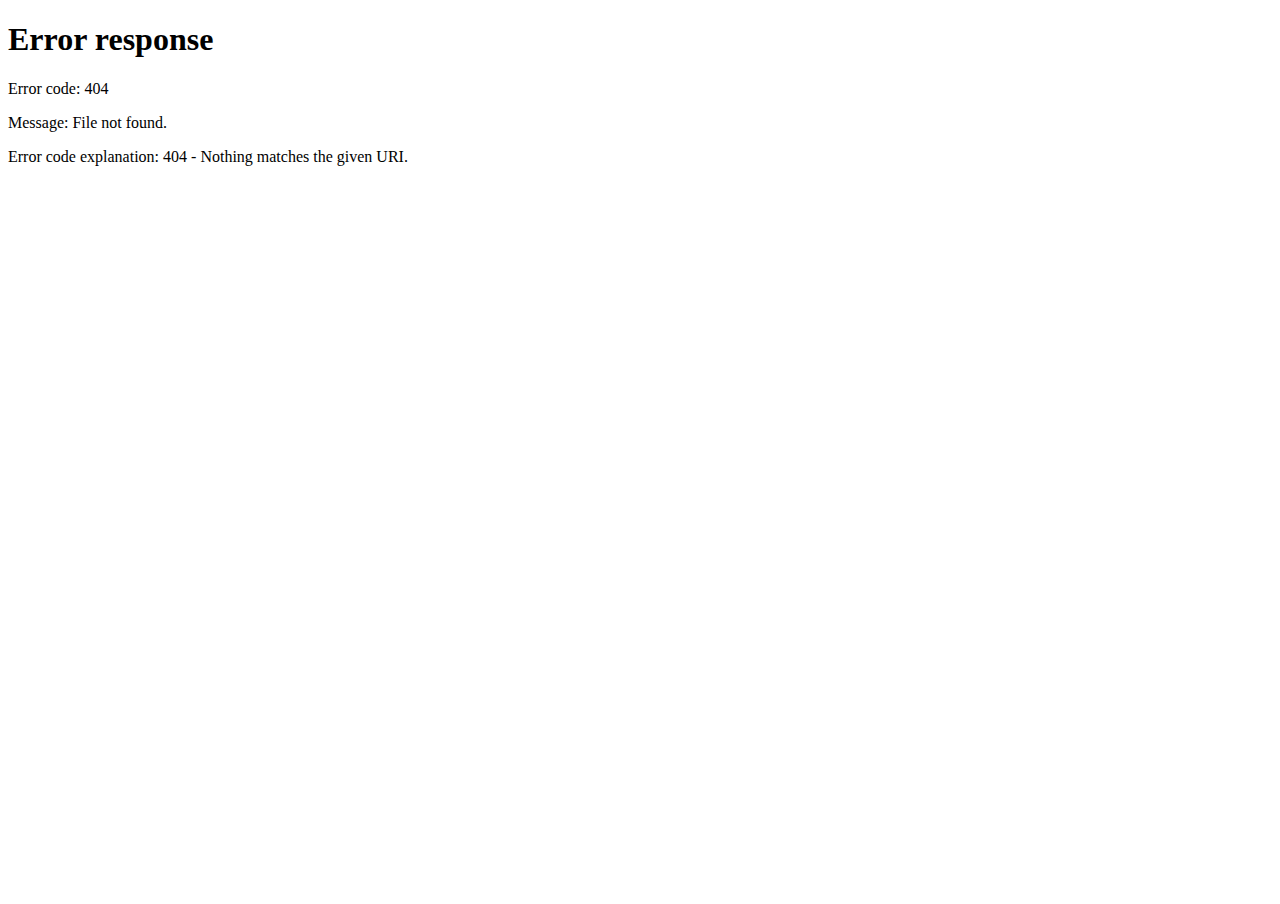
==== doc1.html @ 20a1cc5d "Add files via upload" ====
<!DOCTYPE html>
<html lang="en">
<head>
    <meta charset="UTF-8">
    <meta name="viewport" content="width=device-width, initial-scale=1.0">
    <title>Document</title>
    <style>
        html, body {
            margin: 0;
            padding: 0;
            width: 100%;
            height: 100%;
        }
        iframe {
            width: 100%;
            height: 100%;
            border: none;
        }
    </style>
</head>
<body>
    <iframe src="/Users/ahmedmahmoud/Downloads/Binder1.pdf"></iframe>
</body>
</html>
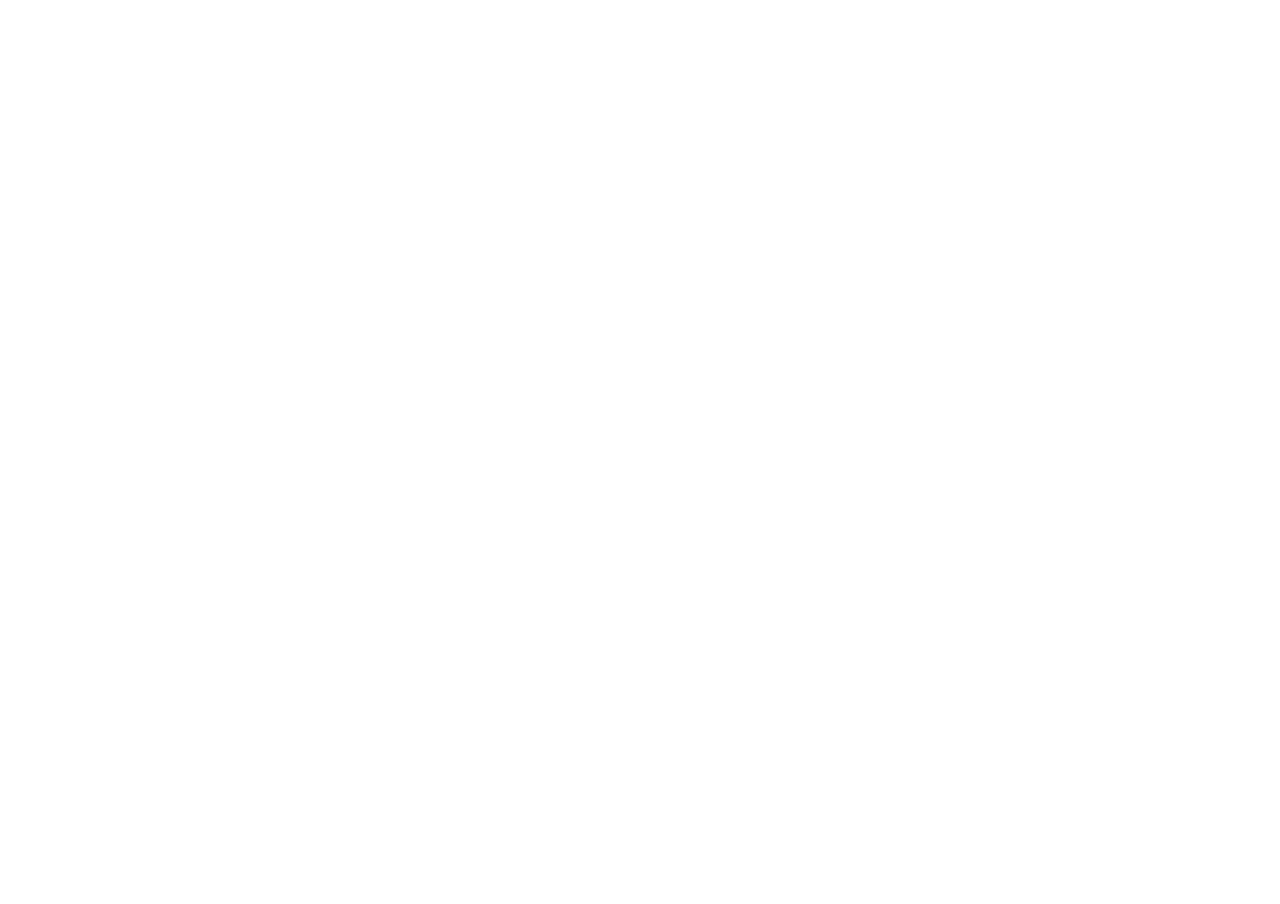
==== commit 7ae077e5: "Update doc1.html" ====
--- a/doc1.html
+++ b/doc1.html
@@ -19,6 +19,6 @@
     </style>
 </head>
 <body>
-    <iframe src="/Users/ahmedmahmoud/Downloads/Binder1.pdf"></iframe>
+    <iframe src="hhttps://drive.google.com/drive/folders/1Up7CDjj2X8MGQbLa1QRndrwyidW3ZM5G?dmr=1&ec=wgc-drive-globalnav-goto"></iframe>
 </body>
-</html>+</html>
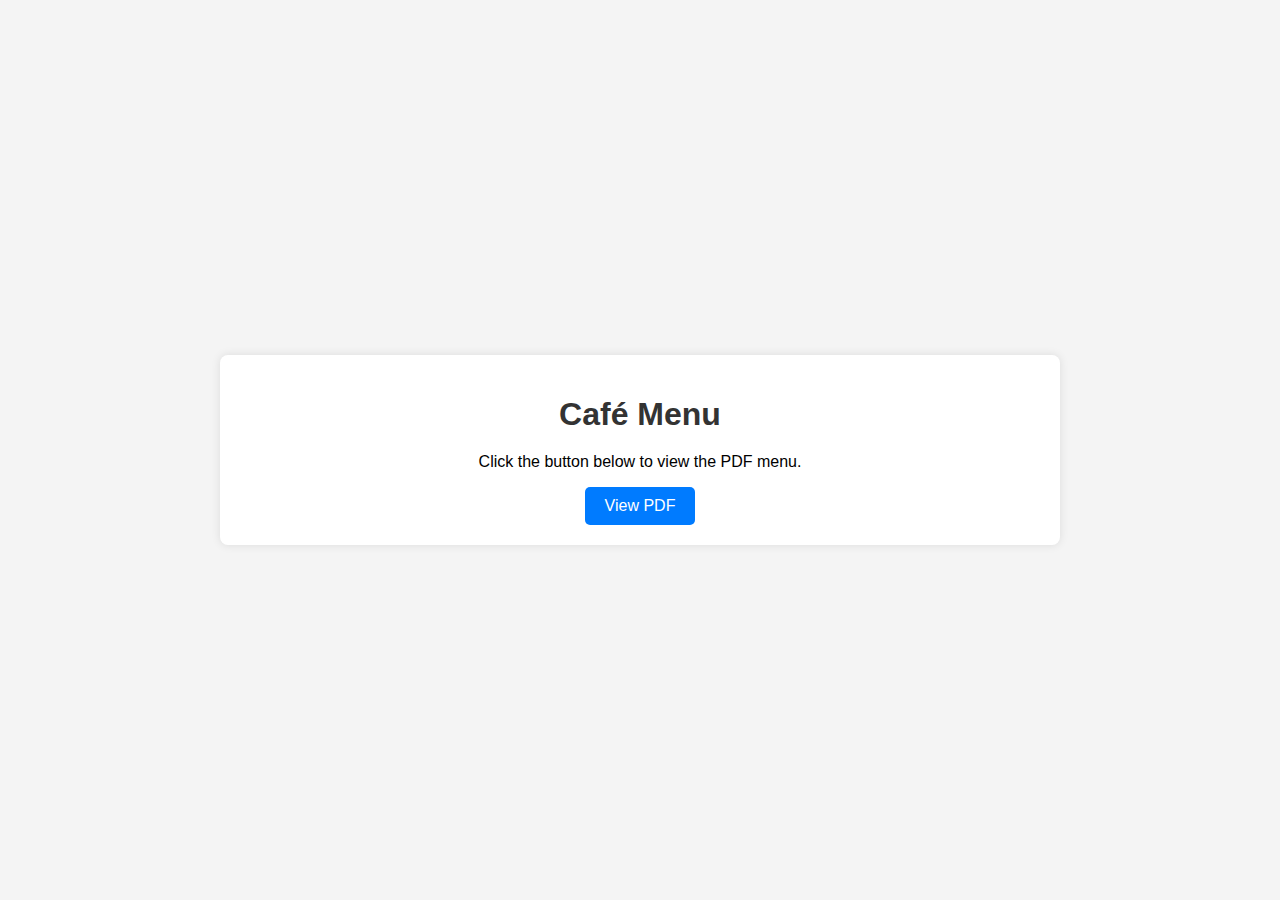
==== commit c8cfbecd: "Update doc1.html" ====
--- a/doc1.html
+++ b/doc1.html
@@ -3,22 +3,70 @@
 <head>
     <meta charset="UTF-8">
     <meta name="viewport" content="width=device-width, initial-scale=1.0">
-    <title>Document</title>
+    <title>Café Menu</title>
     <style>
         html, body {
             margin: 0;
             padding: 0;
             width: 100%;
             height: 100%;
+            font-family: Arial, sans-serif;
+            background-color: #f4f4f4;
+            display: flex;
+            flex-direction: column;
+            align-items: center;
+            justify-content: center;
+        }
+        h1 {
+            color: #333;
+            margin-bottom: 20px;
+        }
+        .container {
+            width: 90%;
+            max-width: 800px;
+            background-color: #fff;
+            padding: 20px;
+            box-shadow: 0 0 10px rgba(0, 0, 0, 0.1);
+            border-radius: 8px;
+            text-align: center;
         }
         iframe {
             width: 100%;
-            height: 100%;
+            height: 500px;
             border: none;
+            margin-top: 20px;
+            border-radius: 8px;
+        }
+        .button {
+            display: inline-block;
+            padding: 10px 20px;
+            background-color: #007bff;
+            color: #fff;
+            text-decoration: none;
+            border-radius: 5px;
+            font-size: 16px;
+            cursor: pointer;
+            transition: background-color 0.3s ease;
+        }
+        .button:hover {
+            background-color: #0056b3;
         }
     </style>
 </head>
 <body>
-    <iframe src="hhttps://drive.google.com/drive/folders/1Up7CDjj2X8MGQbLa1QRndrwyidW3ZM5G?dmr=1&ec=wgc-drive-globalnav-goto"></iframe>
+    <div class="container">
+        <h1>Café Menu</h1>
+        <p>Click the button below to view the PDF menu.</p>
+        <a href="#" class="button" onclick="loadPdf()">View PDF</a>
+        <iframe id="pdfViewer" style="display:none;"></iframe>
+    </div>
+
+    <script>
+        function loadPdf() {
+            const iframe = document.getElementById('pdfViewer');
+            iframe.src = 'https://drive.google.com/file/d/17lQw-727Z_MBzA7s3uXJXY3fQO8qZHTq/preview';
+            iframe.style.display = 'block';
+        }
+    </script>
 </body>
 </html>
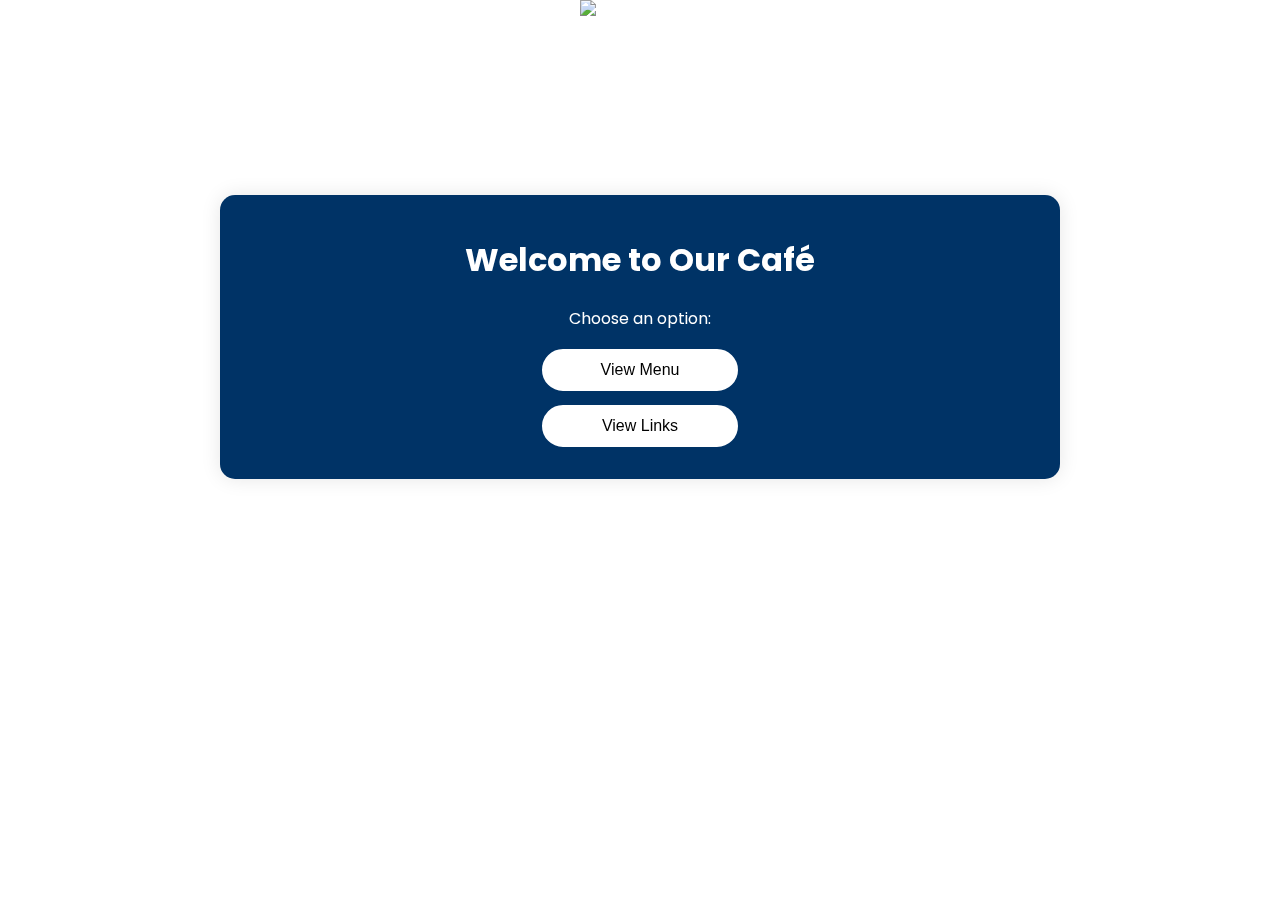
==== commit a8e66a69: "Update doc1.html" ====
--- a/doc1.html
+++ b/doc1.html
@@ -3,65 +3,140 @@
 <head>
     <meta charset="UTF-8">
     <meta name="viewport" content="width=device-width, initial-scale=1.0">
-    <title>Café Menu</title>
+    <title>Café</title>
     <style>
-        html, body {
+        @import url('https://fonts.googleapis.com/css2?family=Poppins:wght@300;400;600&display=swap');
+
+        :root {
+            --primary-bg: white;
+            --primary-text: #ffffff; /* Changed to white */
+            --secondary-bg: #003366; /* Dark blue */
+            --button-bg: #ffffff; /* Changed to white */
+            --button-text: #000000; /* Changed to black */
+            --hover-bg: #f0f0f0; /* Light grey for hover */
+            --highlight-color: #003366;
+        }
+
+        body {
             margin: 0;
             padding: 0;
             width: 100%;
             height: 100%;
-            font-family: Arial, sans-serif;
-            background-color: #f4f4f4;
+            font-family: 'Poppins', sans-serif;
+            background: var(--primary-bg);
+            color: var(--primary-text); /* Text color set to white */
             display: flex;
             flex-direction: column;
             align-items: center;
             justify-content: center;
+            text-align: center;
+            transition: background 0.3s, color 0.3s;
         }
-        h1 {
-            color: #333;
+        .logo {
+            width: 120px;
             margin-bottom: 20px;
         }
         .container {
             width: 90%;
             max-width: 800px;
-            background-color: #fff;
+            background: var(--secondary-bg);
             padding: 20px;
-            box-shadow: 0 0 10px rgba(0, 0, 0, 0.1);
-            border-radius: 8px;
-            text-align: center;
-        }
-        iframe {
-            width: 100%;
-            height: 500px;
-            border: none;
-            margin-top: 20px;
-            border-radius: 8px;
+            box-shadow: 0 0 20px rgba(0, 0, 0, 0.1);
+            border-radius: 15px;
+            backdrop-filter: blur(10px);
+            margin-top: 150px;
+            color: var(--primary-text); /* Ensure text inside container is white */
         }
         .button {
-            display: inline-block;
-            padding: 10px 20px;
-            background-color: #007bff;
-            color: #fff;
+            display: block;
+            width: 200px;
+            margin: 10px auto;
+            padding: 12px;
+            background: var(--button-bg); /* White background */
+            color: var(--button-text); /* Black text */
             text-decoration: none;
-            border-radius: 5px;
+            border-radius: 30px;
             font-size: 16px;
+            font-weight: 500;
             cursor: pointer;
-            transition: background-color 0.3s ease;
+            transition: all 0.3s ease;
+            border: 2px solid var(--highlight-color);
         }
         .button:hover {
-            background-color: #0056b3;
+            background: var(--hover-bg); /* Light grey on hover */
+        }
+        .social-icons {
+            display: flex;
+            justify-content: center;
+            gap: 15px;
+            margin-top: 15px;
+        }
+        .social-icons a {
+            background: var(--highlight-color);
+            padding: 10px;
+            border-radius: 50%;
+            display: flex;
+            align-items: center;
+            justify-content: center;
+            width: 40px;
+            height: 40px;
+            transition: all 0.3s ease;
+        }
+        .social-icons img {
+            width: 22px;
+            height: 22px;
         }
     </style>
 </head>
 <body>
-    <div class="container">
+    <img src="YOUR_LOGO_URL_HERE" alt="Café Logo" class="logo">
+    
+    <div class="container" id="landingPage">
+        <h1>Welcome to Our Café</h1>
+        <p>Choose an option:</p>
+        <button class="button" onclick="showMenu()">View Menu</button>
+        <button class="button" onclick="showLinks()">View Links</button>
+    </div>
+    
+    <div class="container" id="menuPage" style="display:none;">
         <h1>Café Menu</h1>
         <p>Click the button below to view the PDF menu.</p>
-        <a href="#" class="button" onclick="loadPdf()">View PDF</a>
-        <iframe id="pdfViewer" style="display:none;"></iframe>
+        <button class="button" onclick="loadPdf()">View PDF</button>
+        <iframe id="pdfViewer" style="width:100%; height:500px; border:none; display:none;"></iframe>
+        <button class="button" onclick="goBack()">Back</button>
     </div>
 
+    <div class="container" id="linksPage" style="display:none;">
+        <h1>Our Links</h1>
+        <p>Follow us on social media:</p>
+        <div class="social-icons">
+            <a href="https://instagram.com" target="_blank">
+                <img src="https://cdn-icons-png.flaticon.com/512/2111/2111463.png" alt="Instagram">
+            </a>
+            <a href="https://facebook.com" target="_blank">
+                <img src="https://cdn-icons-png.flaticon.com/512/2111/2111392.png" alt="Facebook">
+            </a>
+        </div>
+        <button class="button" onclick="goBack()">Back</button>
+    </div>
+    
     <script>
+        function showMenu() {
+            document.getElementById('landingPage').style.display = 'none';
+            document.getElementById('menuPage').style.display = 'block';
+        }
+
+        function showLinks() {
+            document.getElementById('landingPage').style.display = 'none';
+            document.getElementById('linksPage').style.display = 'block';
+        }
+
+        function goBack() {
+            document.getElementById('menuPage').style.display = 'none';
+            document.getElementById('linksPage').style.display = 'none';
+            document.getElementById('landingPage').style.display = 'block';
+        }
+
         function loadPdf() {
             const iframe = document.getElementById('pdfViewer');
             iframe.src = 'https://drive.google.com/file/d/17lQw-727Z_MBzA7s3uXJXY3fQO8qZHTq/preview';
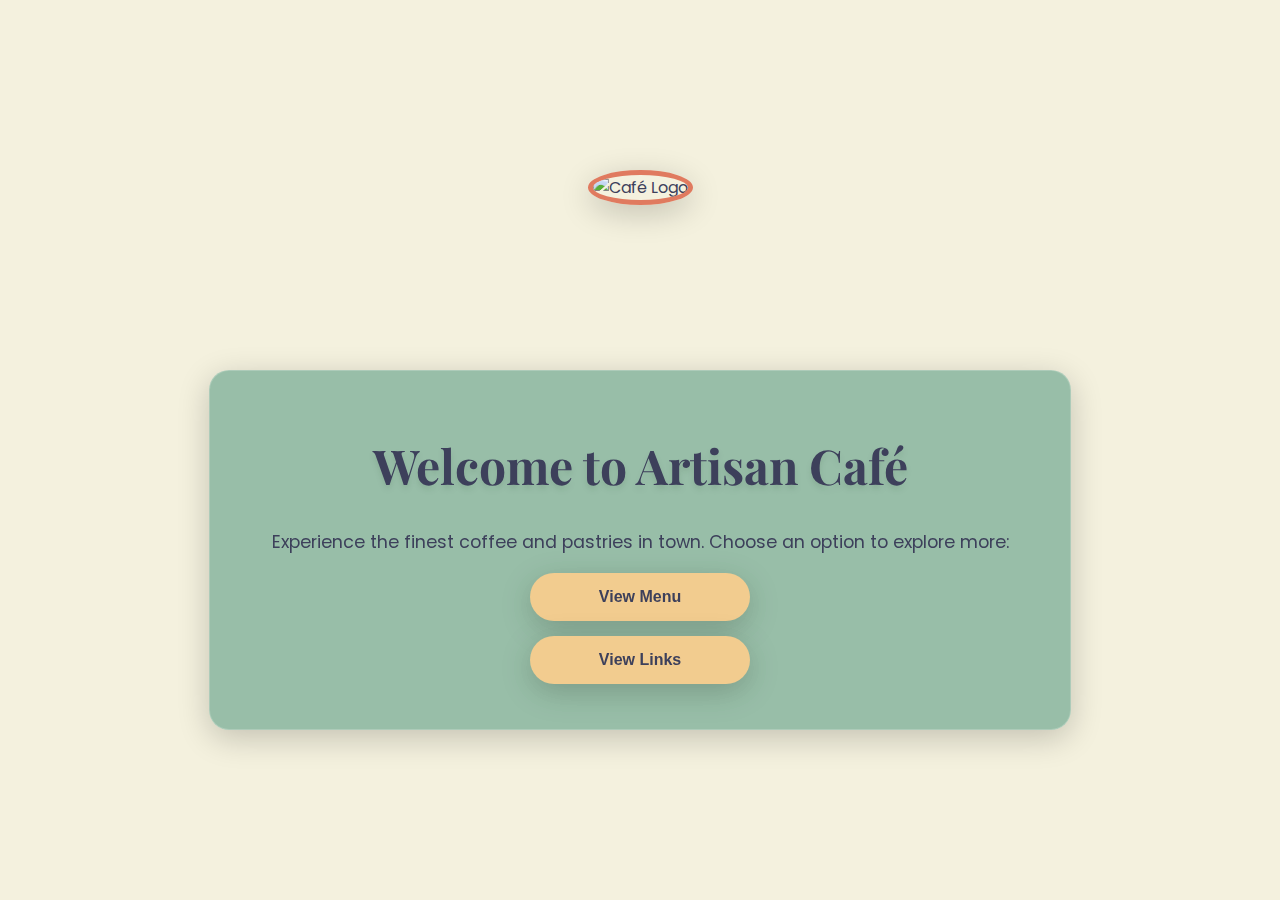
==== commit c4b07218: "Update doc1.html" ====
--- a/doc1.html
+++ b/doc1.html
@@ -3,117 +3,197 @@
 <head>
     <meta charset="UTF-8">
     <meta name="viewport" content="width=device-width, initial-scale=1.0">
-    <title>Café</title>
+    <title>Artisan Café</title>
     <style>
-        @import url('https://fonts.googleapis.com/css2?family=Poppins:wght@300;400;600&display=swap');
+        @import url('https://fonts.googleapis.com/css2?family=Poppins:wght@300;400;600&family=Playfair+Display:wght@700&family=Montserrat:wght@400;700&display=swap');
 
         :root {
-            --primary-bg: white;
-            --primary-text: #ffffff; /* Changed to white */
-            --secondary-bg: #003366; /* Dark blue */
-            --button-bg: #ffffff; /* Changed to white */
-            --button-text: #000000; /* Changed to black */
-            --hover-bg: #f0f0f0; /* Light grey for hover */
-            --highlight-color: #003366;
+            --primary-bg: #f4f1de;
+            --primary-text: #3d405b;
+            --secondary-bg: rgba(129, 178, 154, 0.8);
+            --button-bg: #f2cc8f;
+            --button-text: #3d405b;
+            --hover-bg: #e07a5f;
+            --highlight-color: #e07a5f;
+            --shadow: 0 8px 32px rgba(0, 0, 0, 0.2);
+            --glass-border: rgba(255, 255, 255, 0.2);
         }
 
         body {
             margin: 0;
             padding: 0;
             width: 100%;
-            height: 100%;
+            height: 100vh;
             font-family: 'Poppins', sans-serif;
             background: var(--primary-bg);
-            color: var(--primary-text); /* Text color set to white */
+            color: var(--primary-text);
             display: flex;
             flex-direction: column;
             align-items: center;
             justify-content: center;
             text-align: center;
-            transition: background 0.3s, color 0.3s;
-        }
+            overflow: hidden;
+            background-image: url('https://images.unsplash.com/photo-1509042239860-f550ce710b93?w=1950&q=80');
+            background-size: cover;
+            background-position: center;
+            background-attachment: fixed;
+            animation: fadeInBackground 2s ease-in-out;
+        }
+
+        @keyframes fadeInBackground {
+            from { opacity: 0; }
+            to { opacity: 1; }
+        }
+
+        .logo-container {
+            width: 150px;
+            height: 150px;
+            margin-bottom: 30px;
+            animation: float 3s ease-in-out infinite alternate;
+        }
+
+        @keyframes float {
+            0% { transform: translateY(0); }
+            100% { transform: translateY(-15px); }
+        }
+
         .logo {
-            width: 120px;
-            margin-bottom: 20px;
-        }
+            width: 100%;
+            height: 100%;
+            border-radius: 50%;
+            object-fit: cover;
+            border: 5px solid var(--highlight-color);
+            box-shadow: var(--shadow);
+            animation: pulse 2s infinite;
+        }
+
+        @keyframes pulse {
+            0% { transform: scale(1); }
+            50% { transform: scale(1.05); }
+            100% { transform: scale(1); }
+        }
+
         .container {
             width: 90%;
             max-width: 800px;
             background: var(--secondary-bg);
-            padding: 20px;
-            box-shadow: 0 0 20px rgba(0, 0, 0, 0.1);
-            border-radius: 15px;
-            backdrop-filter: blur(10px);
-            margin-top: 150px;
-            color: var(--primary-text); /* Ensure text inside container is white */
-        }
+            padding: 30px;
+            box-shadow: var(--shadow);
+            border-radius: 20px;
+            backdrop-filter: blur(15px);
+            border: 1px solid var(--glass-border);
+            margin-top: 20px;
+            color: var(--primary-text);
+            animation: slideUp 1s ease-in-out;
+        }
+
+        @keyframes slideUp {
+            from { opacity: 0; transform: translateY(30px); }
+            to { opacity: 1; transform: translateY(0); }
+        }
+
         .button {
             display: block;
-            width: 200px;
-            margin: 10px auto;
-            padding: 12px;
-            background: var(--button-bg); /* White background */
-            color: var(--button-text); /* Black text */
+            width: 220px;
+            margin: 15px auto;
+            padding: 15px;
+            background: var(--button-bg);
+            color: var(--button-text);
             text-decoration: none;
             border-radius: 30px;
             font-size: 16px;
-            font-weight: 500;
+            font-weight: 600;
             cursor: pointer;
             transition: all 0.3s ease;
-            border: 2px solid var(--highlight-color);
-        }
+            border: none;
+            box-shadow: var(--shadow);
+            position: relative;
+            overflow: hidden;
+        }
+
         .button:hover {
-            background: var(--hover-bg); /* Light grey on hover */
-        }
+            background: var(--hover-bg);
+            color: white;
+            transform: translateY(-5px) scale(1.05);
+        }
+
+        h1 {
+            font-family: 'Playfair Display', serif;
+            font-size: 3rem;
+            color: var(--primary-text);
+            text-shadow: 0 4px 6px rgba(0, 0, 0, 0.1);
+            animation: fadeIn 1s ease-in-out;
+        }
+
+        p {
+            font-size: 1.1rem;
+            animation: fadeIn 1.5s ease-in-out;
+        }
+
+        @keyframes fadeIn {
+            from { opacity: 0; transform: translateY(20px); }
+            to { opacity: 1; transform: translateY(0); }
+        }
+
         .social-icons {
             display: flex;
             justify-content: center;
-            gap: 15px;
-            margin-top: 15px;
-        }
+            gap: 20px;
+            margin-top: 20px;
+        }
+
         .social-icons a {
             background: var(--highlight-color);
-            padding: 10px;
+            padding: 12px;
             border-radius: 50%;
             display: flex;
             align-items: center;
             justify-content: center;
-            width: 40px;
-            height: 40px;
-            transition: all 0.3s ease;
-        }
+            width: 50px;
+            height: 50px;
+            transition: transform 0.3s ease, background 0.3s ease;
+            box-shadow: var(--shadow);
+        }
+
+        .social-icons a:hover {
+            transform: scale(1.2);
+            background: var(--hover-bg);
+        }
+
         .social-icons img {
-            width: 22px;
-            height: 22px;
+            width: 24px;
+            height: 24px;
         }
     </style>
 </head>
 <body>
-    <img src="YOUR_LOGO_URL_HERE" alt="Café Logo" class="logo">
+    <div class="logo-container">
+        <img src="https://encrypted-tbn0.gstatic.com/images?q=tbn:ANd9GcT5dYljuVuVtQ6vsh_hKkZYkNHWJu8szPyG2g&s" alt="Café Logo" class="logo">
+    </div>
     
     <div class="container" id="landingPage">
-        <h1>Welcome to Our Café</h1>
-        <p>Choose an option:</p>
+        <h1>Welcome to Artisan Café</h1>
+        <p>Experience the finest coffee and pastries in town. Choose an option to explore more:</p>
         <button class="button" onclick="showMenu()">View Menu</button>
         <button class="button" onclick="showLinks()">View Links</button>
     </div>
     
     <div class="container" id="menuPage" style="display:none;">
         <h1>Café Menu</h1>
-        <p>Click the button below to view the PDF menu.</p>
+        <p>Discover our delicious offerings. Click below to view the full menu.</p>
         <button class="button" onclick="loadPdf()">View PDF</button>
-        <iframe id="pdfViewer" style="width:100%; height:500px; border:none; display:none;"></iframe>
+        <iframe id="pdfViewer" style="display:none;"></iframe>
         <button class="button" onclick="goBack()">Back</button>
     </div>
 
     <div class="container" id="linksPage" style="display:none;">
         <h1>Our Links</h1>
-        <p>Follow us on social media:</p>
+        <p>Stay connected with us on social media:</p>
         <div class="social-icons">
-            <a href="https://instagram.com" target="_blank">
+            <a href="instagram://user?username=your_username" onclick="window.location.href='https://instagram.com/your_username'; return false;">
                 <img src="https://cdn-icons-png.flaticon.com/512/2111/2111463.png" alt="Instagram">
             </a>
-            <a href="https://facebook.com" target="_blank">
+            <a href="fb://profile/your_page_id" onclick="window.location.href='https://facebook.com/your_page_id'; return false;">
                 <img src="https://cdn-icons-png.flaticon.com/512/2111/2111392.png" alt="Facebook">
             </a>
         </div>
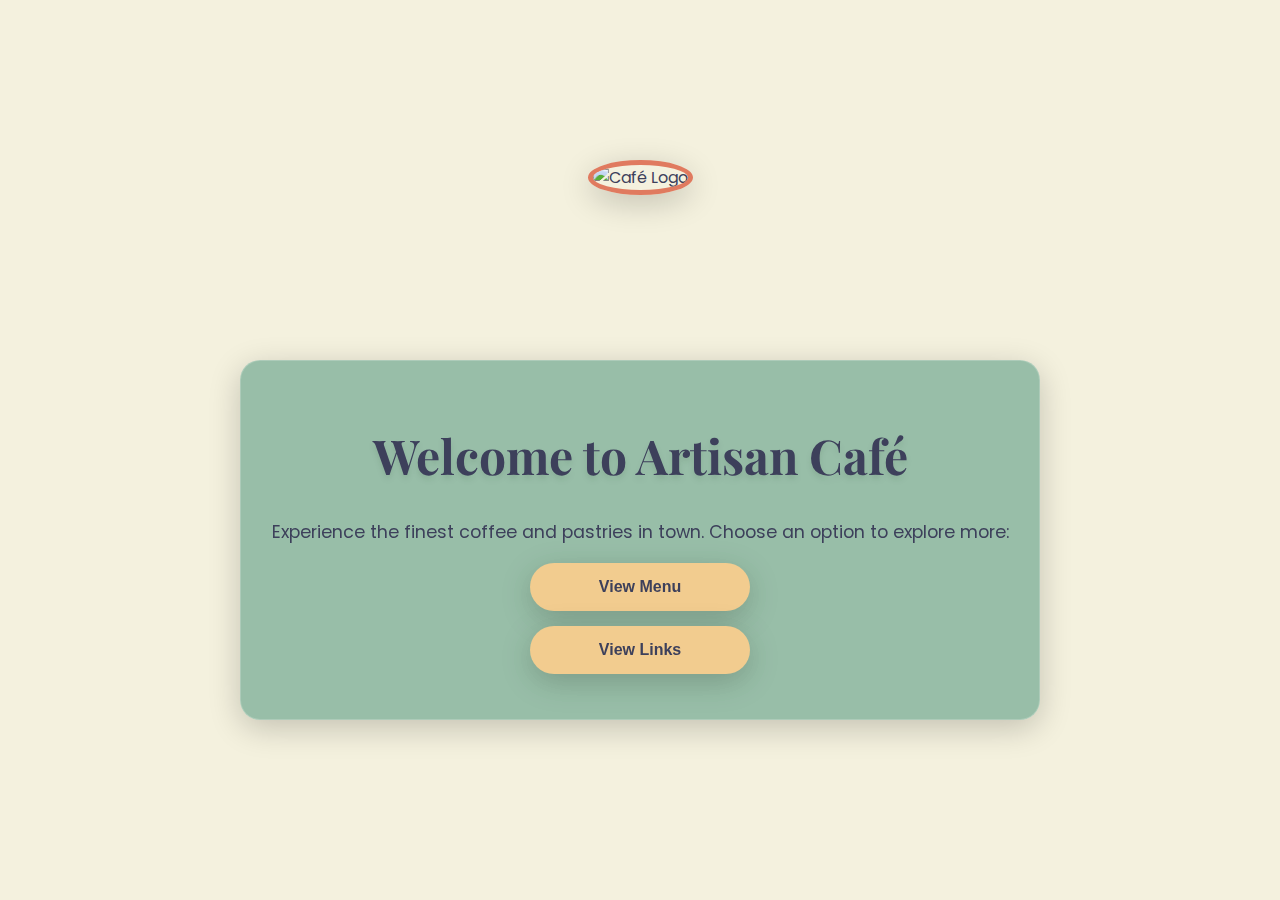
==== commit d1d693c7: "Update doc1.html" ====
--- a/doc1.html
+++ b/doc1.html
@@ -23,7 +23,7 @@
             margin: 0;
             padding: 0;
             width: 100%;
-            height: 100vh;
+            min-height: 100vh; /* Use min-height instead of height */
             font-family: 'Poppins', sans-serif;
             background: var(--primary-bg);
             color: var(--primary-text);
@@ -32,7 +32,7 @@
             align-items: center;
             justify-content: center;
             text-align: center;
-            overflow: hidden;
+            /* Remove overflow: hidden */
             background-image: url('https://images.unsplash.com/photo-1509042239860-f550ce710b93?w=1950&q=80');
             background-size: cover;
             background-position: center;
@@ -82,9 +82,17 @@
             border-radius: 20px;
             backdrop-filter: blur(15px);
             border: 1px solid var(--glass-border);
-            margin-top: 20px;
+            margin: 20px auto; /* Center the container */
             color: var(--primary-text);
             animation: slideUp 1s ease-in-out;
+            box-sizing: border-box; /* Ensure padding is included in width */
+        }
+
+        @media (max-width: 600px) {
+            .container {
+                width: 95%; /* Slightly reduce width on smaller screens */
+                padding: 20px; /* Reduce padding for better spacing */
+            }
         }
 
         @keyframes slideUp {
